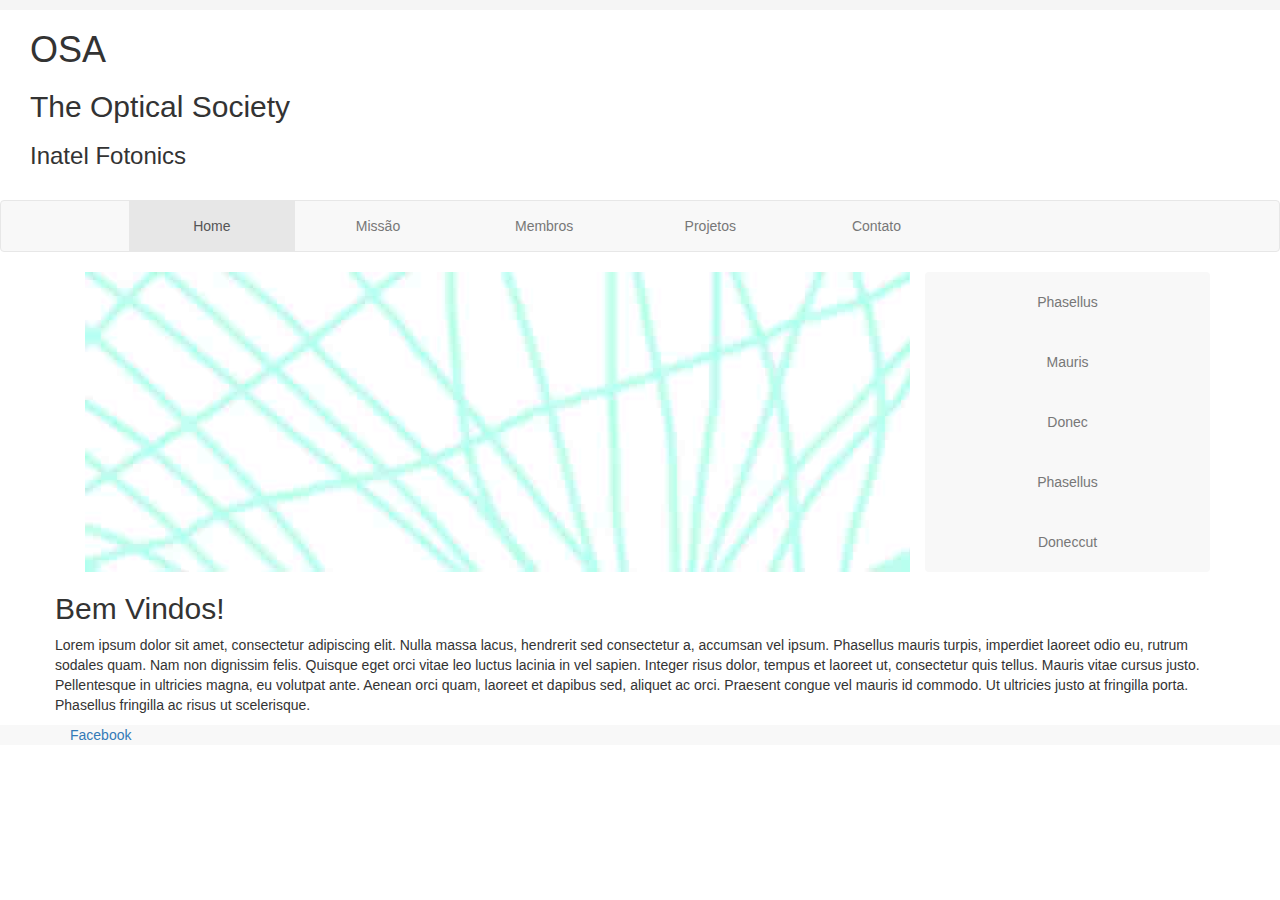
==== index.html @ 5f51836d "upload 1" ====
<!DOCTYPE html>
<html lang="en">
  <head>
    <meta charset="utf-8">
    <meta http-equiv="X-UA-Compatible" content="IE=edge">
    <meta name="viewport" content="width=device-width, initial-scale=1">
    <!-- The above 3 meta tags *must* come first in the head; any other head content must come *after* these tags -->
    <title>OSA</title>

    <!-- Bootstrap -->
    <link href="css/bootstrap.min.css" rel="stylesheet">

    <link rel="stylesheet" href="css/style.css">

    <!-- HTML5 shim and Respond.js for IE8 support of HTML5 elements and media queries -->
    <!-- WARNING: Respond.js doesn't work if you view the page via file:// -->
    <!--[if lt IE 9]>
      <script src="https://oss.maxcdn.com/html5shiv/3.7.3/html5shiv.min.js"></script>
      <script src="https://oss.maxcdn.com/respond/1.4.2/respond.min.js"></script>
    <![endif]-->
  </head>
  <body>

    <header id="cabecalho">
      <section class="headbar-color"></section>

      <div class="col-md-12 col-sm-12">
        <div id="titulo" class="col-md-3 col-sm-3">
          <h1>OSA</h1>
          <h2>The Optical Society</h2>
          <h3>Inatel Fotonics</h3>
        </div>
      </div>

    </header>

    <!-- Navigation section  -->
    <nav class="navbar navbar-default">

      <div class="">
        <ul class="nav navbar-nav navegacao">
          <li class="active"><a href="">Home</a></li>
          <li><a href="">Missão</a></li>
          <li><a href="">Membros</a></li>
          <li><a href="">Projetos</a></li>
          <li><a href="">Contato</a></li>
        </ul>
      </div>

    </nav>

    <!-- Home Section -->
    <section id="home">

      <div class="container">
        <div id="home-img" class="col-md-9 col-sm-9">
          <img src="image/teste.jpg" alt="">

        </div>

        <aside id="home-aside">

          <nav class="">
            <ul class="nav navbar-list">
              <li><a href="#">Phasellus</a></li>
              <li><a href="#">Mauris</a></li>
              <li><a href="#">Donec</a></li>
              <li><a href="#">Phasellus</a></li>
              <li><a href="#">Doneccut</a></li>
            </ul>
          </nav>
      </div>

      </aside>
    </section>

    <article class="">

      <div class="container">
        <div class="row">
          <h2>Bem Vindos!</h2>
          <div class="">
            <p>Lorem ipsum dolor sit amet, consectetur adipiscing elit. Nulla massa lacus, hendrerit sed consectetur a, accumsan vel ipsum. Phasellus mauris turpis, imperdiet laoreet odio eu, rutrum sodales quam. Nam non dignissim felis. Quisque eget orci vitae leo luctus lacinia in vel sapien. Integer risus dolor, tempus et laoreet ut, consectetur quis tellus. Mauris vitae cursus justo. Pellentesque in ultricies magna, eu volutpat ante. Aenean orci quam, laoreet et dapibus sed, aliquet ac orci. Praesent congue vel mauris id commodo. Ut ultricies justo at fringilla porta. Phasellus fringilla ac risus ut scelerisque.</p>

          </div>
        </div>
      </div>

    </article>


    <footer>
      <div class="container">
        <a href="#">Facebook</a>
      </div>
    </footer>

    <!-- jQuery (necessary for Bootstrap's JavaScript plugins) -->
    <script src="https://ajax.googleapis.com/ajax/libs/jquery/1.12.4/jquery.min.js"></script>
    <!-- Include all compiled plugins (below), or include individual files as needed -->
    <script src="js/bootstrap.min.js"></script>
  </body>
</html>
---- css/style.css ----
#cabecalho {
  min-height: 200px;
}

.headbar-color{
  background-color: #f5f5f5;
  height: 10px;
}

#cabecalho div {
  float: none;
}

.navegacao {
  width: 75%;
  padding-left: 10%;
}

.navegacao li{
  width: 20%;
  text-align: center;
}

#home-img {
  min-height: 300px;
  float: left;
}

#home-aside {
  float: left;
  width: 25%;
}

.navbar-list {
  background-color: #f8f8f8;
  border-color: #e7e7e7;
  border-radius: 4px;
  max-height: 300px;
}

.navbar-list > li > a {
  color: #777;
  padding-top: 20px;
  padding-bottom: 20px;
  text-align: center;
}
.navbar-list > li > a:hover {
  color: #333;
}

article {
  clear: both;
}

footer {
  background-color: #f8f8f8;
}
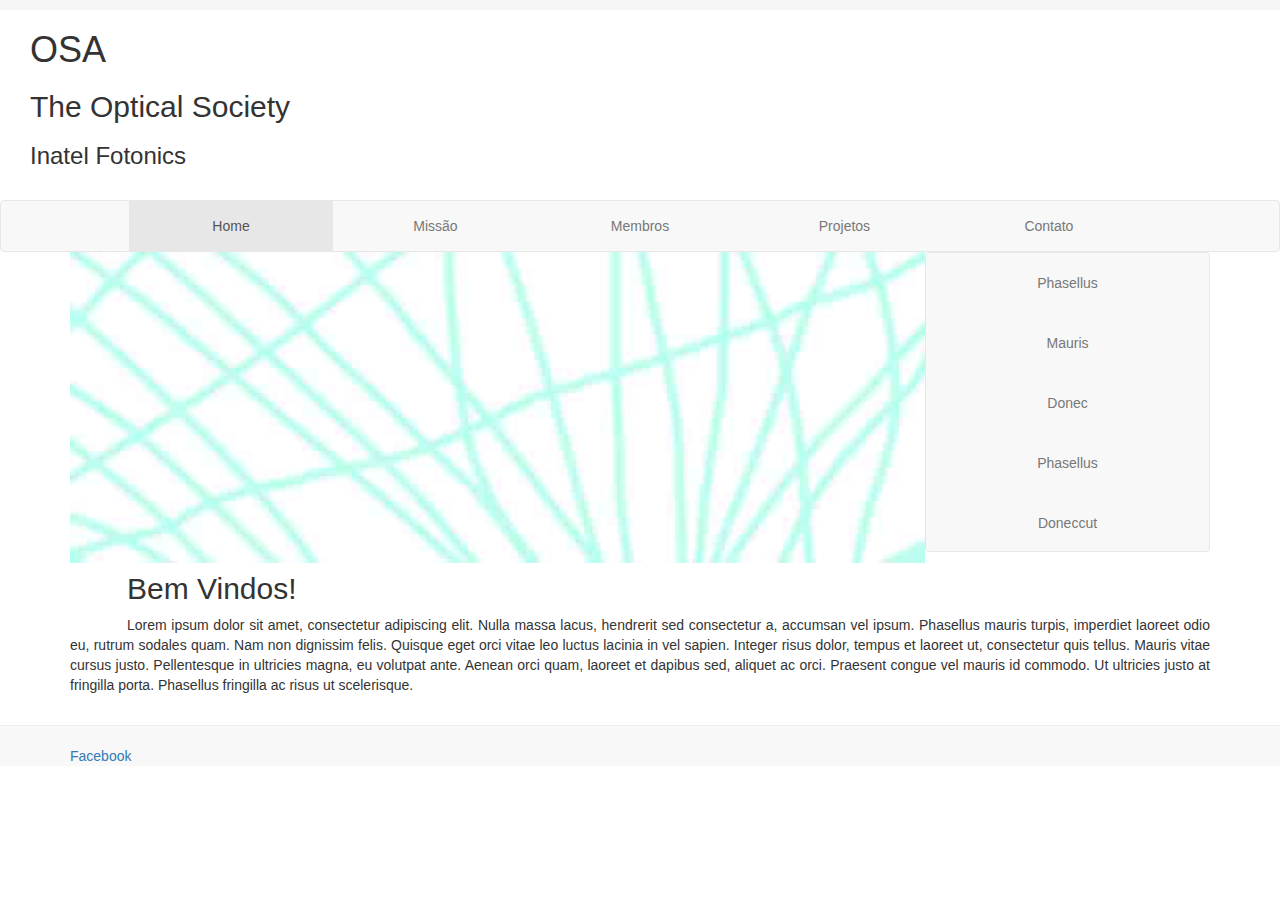
==== commit 7f817b6f: "Add files via upload" ====
--- a/index.html
+++ b/index.html
@@ -11,6 +11,8 @@
     <link href="css/bootstrap.min.css" rel="stylesheet">
 
     <link rel="stylesheet" href="css/style.css">
+    <link rel="stylesheet" href="css/homestyle.css">
+
 
     <!-- HTML5 shim and Respond.js for IE8 support of HTML5 elements and media queries -->
     <!-- WARNING: Respond.js doesn't work if you view the page via file:// -->
@@ -39,11 +41,11 @@
 
       <div class="">
         <ul class="nav navbar-nav navegacao">
-          <li class="active"><a href="">Home</a></li>
-          <li><a href="">Missão</a></li>
-          <li><a href="">Membros</a></li>
-          <li><a href="">Projetos</a></li>
-          <li><a href="">Contato</a></li>
+          <li class="active"><a href="index.html">Home</a></li>
+          <li><a href="missao.html">Missão</a></li>
+          <li><a href="membros.html">Membros</a></li>
+          <li><a href="projetos.html">Projetos</a></li>
+          <li><a href="contato.html">Contato</a></li>
         </ul>
       </div>
 
@@ -69,15 +71,15 @@
               <li><a href="#">Doneccut</a></li>
             </ul>
           </nav>
+        </aside>
       </div>
 
-      </aside>
     </section>
 
     <article class="">
 
       <div class="container">
-        <div class="row">
+        <div class="">
           <h2>Bem Vindos!</h2>
           <div class="">
             <p>Lorem ipsum dolor sit amet, consectetur adipiscing elit. Nulla massa lacus, hendrerit sed consectetur a, accumsan vel ipsum. Phasellus mauris turpis, imperdiet laoreet odio eu, rutrum sodales quam. Nam non dignissim felis. Quisque eget orci vitae leo luctus lacinia in vel sapien. Integer risus dolor, tempus et laoreet ut, consectetur quis tellus. Mauris vitae cursus justo. Pellentesque in ultricies magna, eu volutpat ante. Aenean orci quam, laoreet et dapibus sed, aliquet ac orci. Praesent congue vel mauris id commodo. Ut ultricies justo at fringilla porta. Phasellus fringilla ac risus ut scelerisque.</p>
@@ -90,6 +92,7 @@
 
 
     <footer>
+      <hr>
       <div class="container">
         <a href="#">Facebook</a>
       </div>
--- a/css/style.css
+++ b/css/style.css
@@ -12,47 +12,17 @@
   float: none;
 }
 
+.navbar{
+  margin: 0;
+}
+
 .navegacao {
-  width: 75%;
+  width: 100%;
   padding-left: 10%;
+  padding-right: 10%;
 }
 
 .navegacao li{
   width: 20%;
   text-align: center;
 }
-
-#home-img {
-  min-height: 300px;
-  float: left;
-}
-
-#home-aside {
-  float: left;
-  width: 25%;
-}
-
-.navbar-list {
-  background-color: #f8f8f8;
-  border-color: #e7e7e7;
-  border-radius: 4px;
-  max-height: 300px;
-}
-
-.navbar-list > li > a {
-  color: #777;
-  padding-top: 20px;
-  padding-bottom: 20px;
-  text-align: center;
-}
-.navbar-list > li > a:hover {
-  color: #333;
-}
-
-article {
-  clear: both;
-}
-
-footer {
-  background-color: #f8f8f8;
-}
--- a/css/homestyle.css
+++ b/css/homestyle.css
@@ -0,0 +1,59 @@
+
+
+#home-img {
+  height: 300px;
+  padding: 0;
+}
+
+#home-img img{
+  width: 100%;
+  height: fit-content;
+}
+
+#home-aside {
+  float: left;
+  width: 25%;
+}
+
+.navbar-list {
+  background-color: #f8f8f8;
+  border: 1px solid #e7e7e7;
+  border-radius: 4px;
+  max-height: 300px;
+}
+
+.navbar-list > li > a {
+  color: #777;
+  padding-top: 20px;
+  padding-bottom: 20px;
+  text-align: center;
+}
+.navbar-list > li > a:hover {
+  color: #333;
+}
+
+article {
+  clear: both;
+  text-align: justify;
+  text-indent: 5%;
+}
+
+footer {
+  background-color: #f8f8f8;
+}
+
+
+@media (max-width: 992px){
+
+  #home-img{
+    width: 100%;
+  }
+  #home-aside{
+    float: none;
+    width: auto;
+  }
+  .navbar-list{
+    display: -webkit-inline-box;
+    width: -webkit-fill-available;
+  }
+}
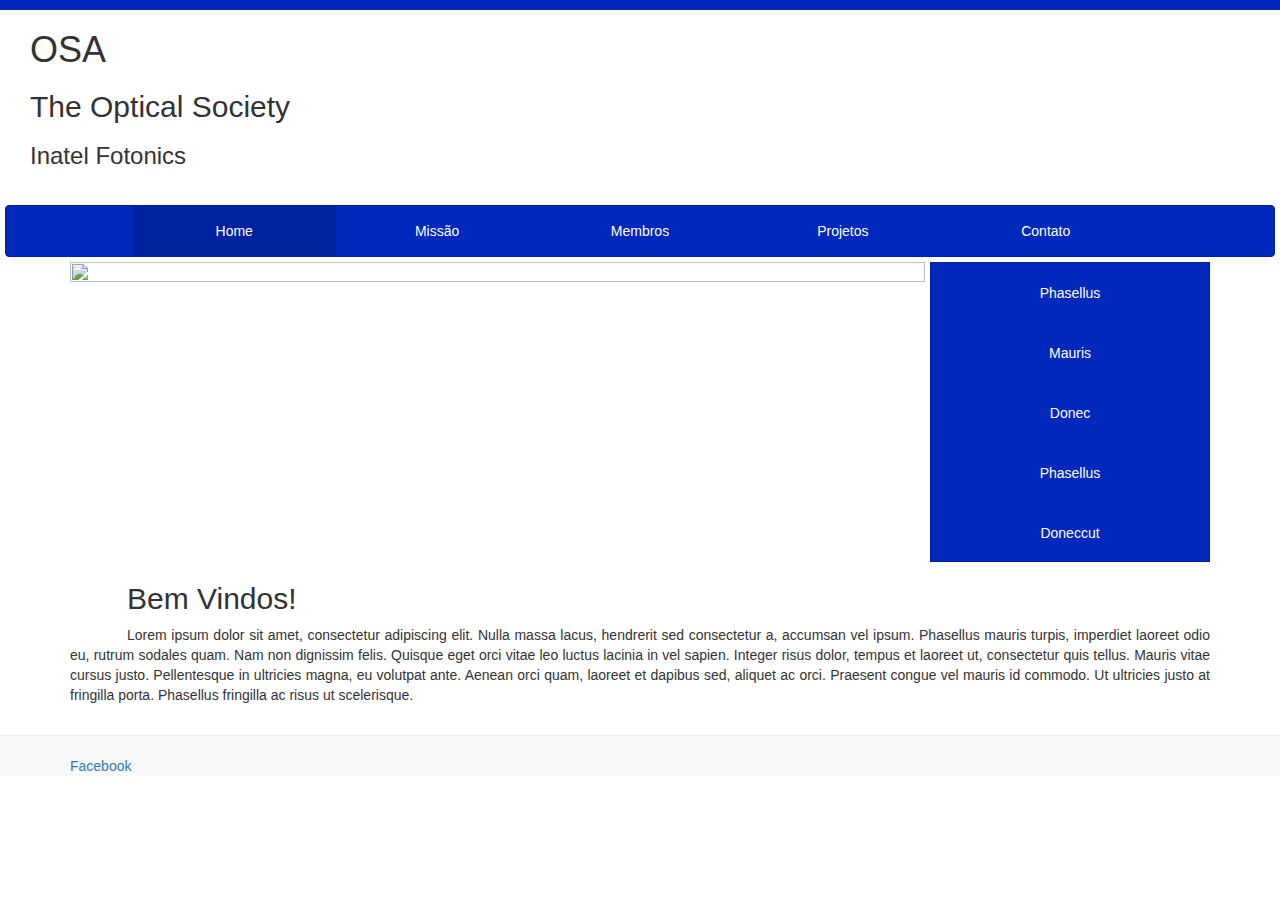
==== commit 56eba0e7: "Add files via upload" ====
--- a/index.html
+++ b/index.html
@@ -56,7 +56,7 @@
 
       <div class="container">
         <div id="home-img" class="col-md-9 col-sm-9">
-          <img src="image/teste.jpg" alt="">
+          <img src="image/teste2.jpg" alt="">
 
         </div>
 
--- a/css/style.css
+++ b/css/style.css
@@ -4,7 +4,7 @@
 }
 
 .headbar-color{
-  background-color: #f5f5f5;
+  background-color: #0028bb;
   height: 10px;
 }
 
@@ -13,7 +13,12 @@
 }
 
 .navbar{
-  margin: 0;
+  margin: 5px;
+}
+
+.navbar-default{
+  background-color: #0028bb;
+  border-color: #00229e;
 }
 
 .navegacao {
@@ -26,3 +31,10 @@
   width: 20%;
   text-align: center;
 }
+.navegacao li a:hover{
+  background-color: #00229e;
+}
+
+li a{
+  transition: all 0.5s;
+}
--- a/css/homestyle.css
+++ b/css/homestyle.css
@@ -13,17 +13,17 @@
 #home-aside {
   float: left;
   width: 25%;
+  padding-left: 5px;
 }
 
 .navbar-list {
-  background-color: #f8f8f8;
-  border: 1px solid #e7e7e7;
-  border-radius: 4px;
+  background-color: #0028bb;
+  border: 1px solid #00229e;
   max-height: 300px;
 }
 
 .navbar-list > li > a {
-  color: #777;
+  color: #fff;
   padding-top: 20px;
   padding-bottom: 20px;
   text-align: center;
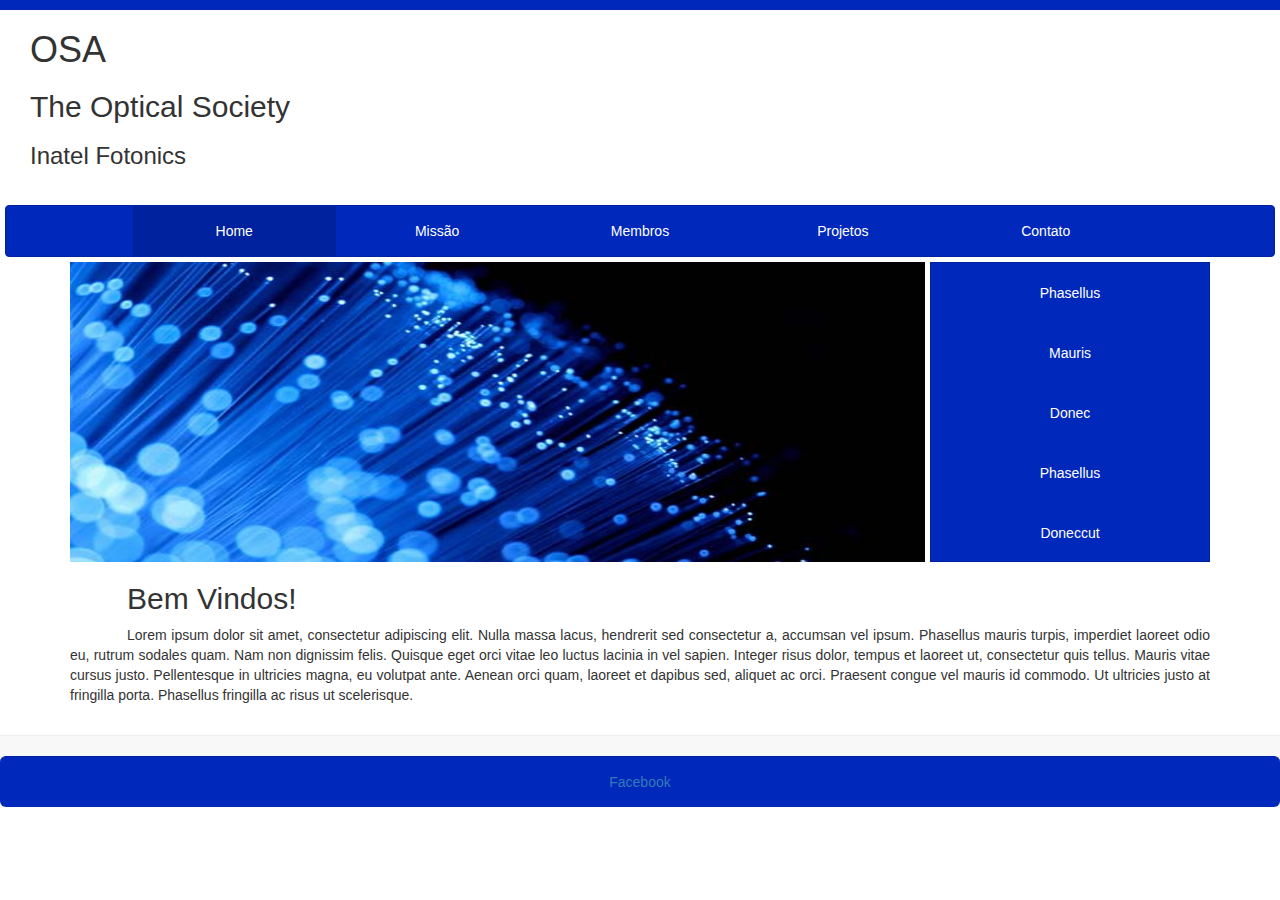
==== commit dbbbd03a: "Correções na página de projetos" ====
--- a/index.html
+++ b/index.html
@@ -93,7 +93,7 @@
 
     <footer>
       <hr>
-      <div class="container">
+      <div class="container footer modal-footer ">
         <a href="#">Facebook</a>
       </div>
     </footer>
--- a/css/style.css
+++ b/css/style.css
@@ -38,3 +38,11 @@
 li a{
   transition: all 0.5s;
 }
+
+.footer{
+  text-align: center;
+  background: #0028bb;
+  width: 100%;
+  border-color: #00229e;
+  border-radius: 6px;
+}
--- a/css/homestyle.css
+++ b/css/homestyle.css
@@ -7,7 +7,7 @@
 
 #home-img img{
   width: 100%;
-  height: fit-content;
+  height: 100%;
 }
 
 #home-aside {
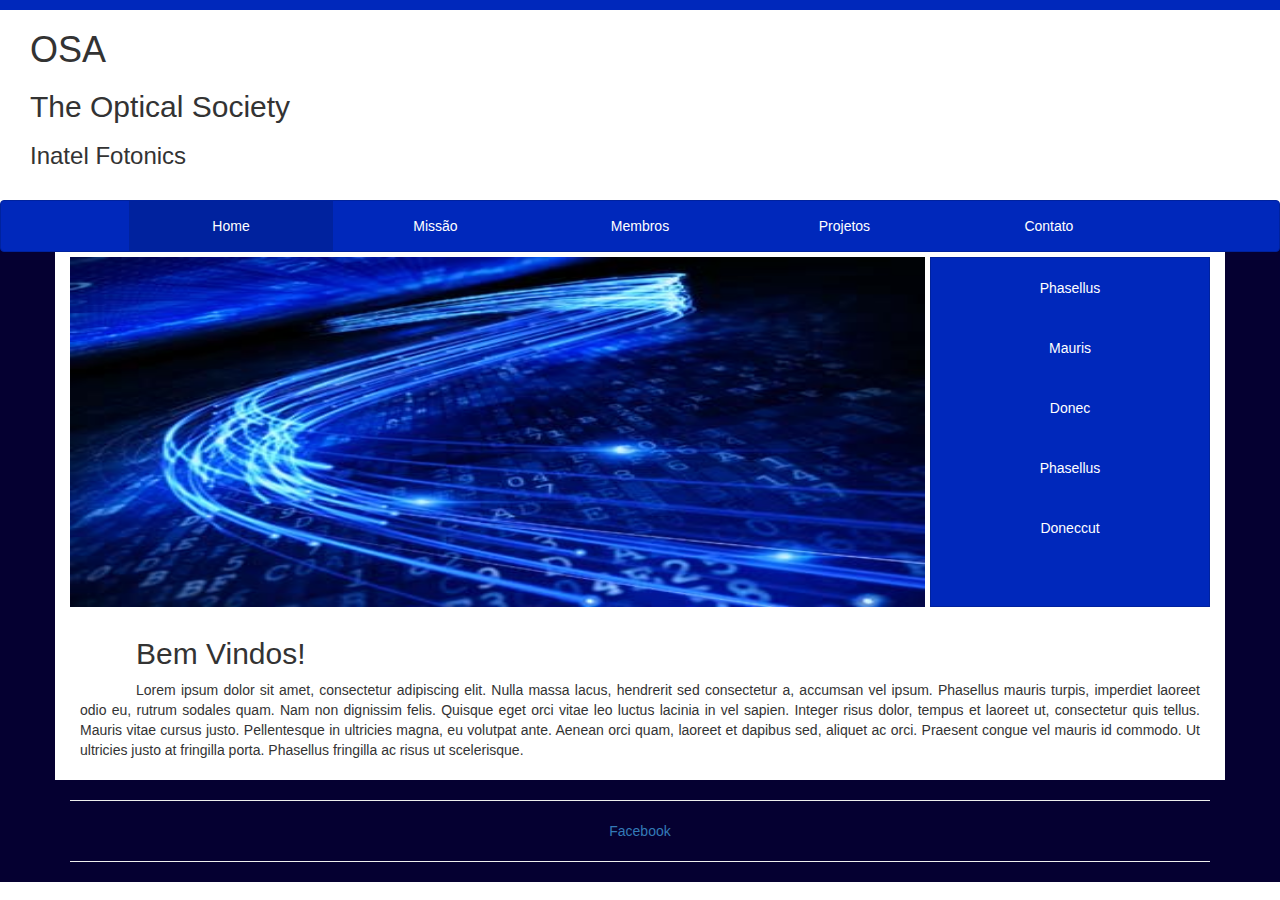
==== commit 8d487019: "mudança na estrutura padrão, ajuste do footer, imghome.js, imagens adcioandas" ====
--- a/index.html
+++ b/index.html
@@ -52,55 +52,63 @@
     </nav>
 
     <!-- Home Section -->
-    <section id="home">
+    <div class="background">
+      <div class="container">
+        <section id="home">
 
-      <div class="container">
-        <div id="home-img" class="col-md-9 col-sm-9">
-          <img src="image/teste2.jpg" alt="">
+          <div id="home-container">
+            <div id="home-img" class="col-md-9 col-sm-9">
+              <img class="news-img" src="image/teste2.jpg" alt="">
 
+            </div>
+
+            <aside id="home-aside">
+              <ul class="nav navbar-list">
+                <li><a href="#">Phasellus</a></li>
+                <li><a href="#">Mauris</a></li>
+                <li><a href="#">Donec</a></li>
+                <li><a href="#">Phasellus</a></li>
+                <li><a href="#">Doneccut</a></li>
+              </ul>
+
+            </aside>
+
+          </div>
+
+        </section>
+
+        <article class="">
+          <div class="bem-vindo">
+            <h2>Bem Vindos!</h2>
+            <div class="">
+              <p>Lorem ipsum dolor sit amet, consectetur adipiscing elit. Nulla massa lacus, hendrerit sed consectetur a, accumsan vel ipsum. Phasellus mauris turpis, imperdiet laoreet odio eu, rutrum sodales quam. Nam non dignissim felis. Quisque eget orci vitae leo luctus lacinia in vel sapien. Integer risus dolor, tempus et laoreet ut, consectetur quis tellus. Mauris vitae cursus justo. Pellentesque in ultricies magna, eu volutpat ante. Aenean orci quam, laoreet et dapibus sed, aliquet ac orci. Praesent congue vel mauris id commodo. Ut ultricies justo at fringilla porta. Phasellus fringilla ac risus ut scelerisque.</p>
+
+            </div>
+
+          </div>
+
+        </article>
+
+
+
+      </div>
+
+      <footer>
+        <div id="footer-container" class="container">
+          <hr>
+          <a href="#">Facebook</a>
+          <hr>
         </div>
 
-        <aside id="home-aside">
+      </footer>
 
-          <nav class="">
-            <ul class="nav navbar-list">
-              <li><a href="#">Phasellus</a></li>
-              <li><a href="#">Mauris</a></li>
-              <li><a href="#">Donec</a></li>
-              <li><a href="#">Phasellus</a></li>
-              <li><a href="#">Doneccut</a></li>
-            </ul>
-          </nav>
-        </aside>
-      </div>
+    </div>
 
-    </section>
-
-    <article class="">
-
-      <div class="container">
-        <div class="">
-          <h2>Bem Vindos!</h2>
-          <div class="">
-            <p>Lorem ipsum dolor sit amet, consectetur adipiscing elit. Nulla massa lacus, hendrerit sed consectetur a, accumsan vel ipsum. Phasellus mauris turpis, imperdiet laoreet odio eu, rutrum sodales quam. Nam non dignissim felis. Quisque eget orci vitae leo luctus lacinia in vel sapien. Integer risus dolor, tempus et laoreet ut, consectetur quis tellus. Mauris vitae cursus justo. Pellentesque in ultricies magna, eu volutpat ante. Aenean orci quam, laoreet et dapibus sed, aliquet ac orci. Praesent congue vel mauris id commodo. Ut ultricies justo at fringilla porta. Phasellus fringilla ac risus ut scelerisque.</p>
-
-          </div>
-        </div>
-      </div>
-
-    </article>
-
-
-    <footer>
-      <hr>
-      <div class="container footer modal-footer ">
-        <a href="#">Facebook</a>
-      </div>
-    </footer>
 
     <!-- jQuery (necessary for Bootstrap's JavaScript plugins) -->
     <script src="https://ajax.googleapis.com/ajax/libs/jquery/1.12.4/jquery.min.js"></script>
     <!-- Include all compiled plugins (below), or include individual files as needed -->
     <script src="js/bootstrap.min.js"></script>
+    <script src="js/imghome.js"></script>
   </body>
 </html>
--- a/css/style.css
+++ b/css/style.css
@@ -13,7 +13,7 @@
 }
 
 .navbar{
-  margin: 5px;
+  margin: 0;
 }
 
 .navbar-default{
@@ -39,10 +39,22 @@
   transition: all 0.5s;
 }
 
-.footer{
+.background{
+  background-color: #050031;
+  padding-top: 5px;
+  margin-top: -5px;
+}
+
+.container{
+  background-color: #fff;
+}
+
+footer{
   text-align: center;
-  background: #0028bb;
-  width: 100%;
-  border-color: #00229e;
-  border-radius: 6px;
+  background-color: #050031;
 }
+
+#footer-container{
+  background-color: transparent;
+
+}
--- a/css/homestyle.css
+++ b/css/homestyle.css
@@ -1,16 +1,25 @@
 
 
+#home{
+  margin-top: 5px;
+}
+
+#home-container{
+  height: 350px;
+}
+
 #home-img {
-  height: 300px;
+  height: inherit;
   padding: 0;
 }
 
 #home-img img{
+  height: inherit;
   width: 100%;
-  height: 100%;
 }
 
 #home-aside {
+  height: inherit;
   float: left;
   width: 25%;
   padding-left: 5px;
@@ -19,7 +28,7 @@
 .navbar-list {
   background-color: #0028bb;
   border: 1px solid #00229e;
-  max-height: 300px;
+  height: inherit;
 }
 
 .navbar-list > li > a {
@@ -38,22 +47,11 @@
   text-indent: 5%;
 }
 
-footer {
-  background-color: #f8f8f8;
+.bem-vindo {
+  padding: 10px;
 }
 
 
 @media (max-width: 992px){
 
-  #home-img{
-    width: 100%;
-  }
-  #home-aside{
-    float: none;
-    width: auto;
-  }
-  .navbar-list{
-    display: -webkit-inline-box;
-    width: -webkit-fill-available;
-  }
 }
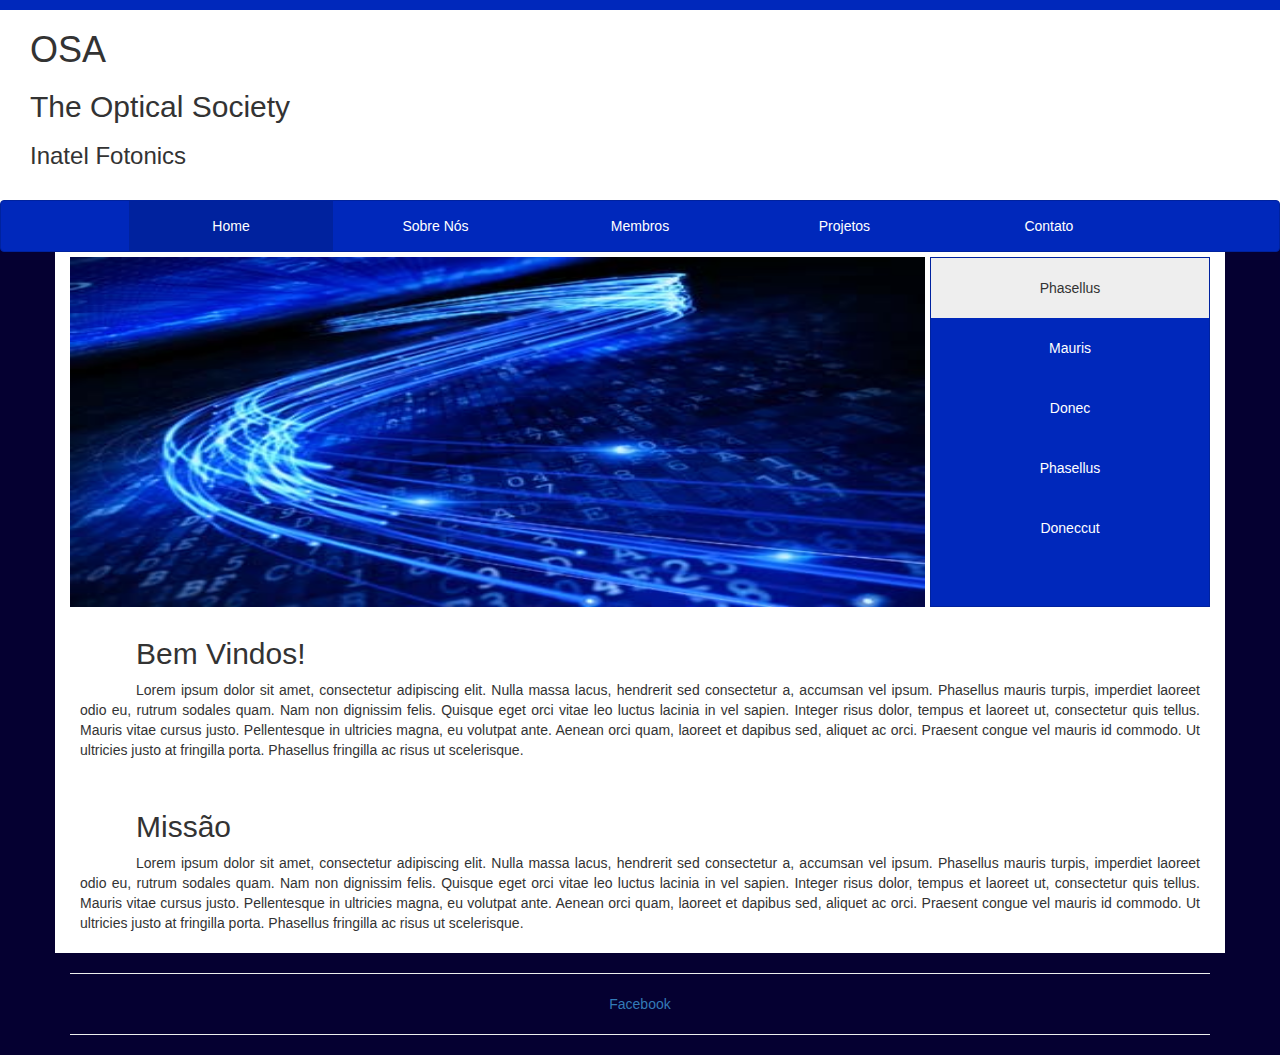
==== commit b5736fa2: "js mudaça de foto e outras paradas" ====
--- a/index.html
+++ b/index.html
@@ -1,114 +1,121 @@
 <!DOCTYPE html>
-<html lang="en">
-  <head>
-    <meta charset="utf-8">
-    <meta http-equiv="X-UA-Compatible" content="IE=edge">
-    <meta name="viewport" content="width=device-width, initial-scale=1">
-    <!-- The above 3 meta tags *must* come first in the head; any other head content must come *after* these tags -->
-    <title>OSA</title>
+<html lang="pt-br">
+    <head>
+        <meta charset="utf-8">
+        <meta http-equiv="X-UA-Compatible" content="IE=edge">
+        <meta name="viewport" content="width=device-width, initial-scale=1">
+        <!-- The above 3 meta tags *must* come first in the head; any other head content must come *after* these tags -->
+        <title>OSA</title>
 
-    <!-- Bootstrap -->
-    <link href="css/bootstrap.min.css" rel="stylesheet">
+        <!-- Bootstrap -->
+        <link href="css/bootstrap.min.css" rel="stylesheet">
 
-    <link rel="stylesheet" href="css/style.css">
-    <link rel="stylesheet" href="css/homestyle.css">
+        <link rel="stylesheet" href="css/style.css">
+        <link rel="stylesheet" href="css/homestyle.css">
 
 
-    <!-- HTML5 shim and Respond.js for IE8 support of HTML5 elements and media queries -->
-    <!-- WARNING: Respond.js doesn't work if you view the page via file:// -->
-    <!--[if lt IE 9]>
-      <script src="https://oss.maxcdn.com/html5shiv/3.7.3/html5shiv.min.js"></script>
-      <script src="https://oss.maxcdn.com/respond/1.4.2/respond.min.js"></script>
-    <![endif]-->
-  </head>
-  <body>
+        <!-- HTML5 shim and Respond.js for IE8 support of HTML5 elements and media queries -->
+        <!-- WARNING: Respond.js doesn't work if you view the page via file:// -->
+        <!--[if lt IE 9]>
+        <script src="https://oss.maxcdn.com/html5shiv/3.7.3/html5shiv.min.js"></script>
+        <script src="https://oss.maxcdn.com/respond/1.4.2/respond.min.js"></script>
+        <![endif]-->
+    </head>
+    <body>
 
-    <header id="cabecalho">
-      <section class="headbar-color"></section>
+        <header id="cabecalho">
+            <section class="headbar-color"></section>
 
-      <div class="col-md-12 col-sm-12">
-        <div id="titulo" class="col-md-3 col-sm-3">
-          <h1>OSA</h1>
-          <h2>The Optical Society</h2>
-          <h3>Inatel Fotonics</h3>
-        </div>
-      </div>
+            <div class="col-md-12 col-sm-12">
+                <div id="titulo" class="col-md-3 col-sm-3">
+                    <h1>OSA</h1>
+                    <h2>The Optical Society</h2>
+                    <h3>Inatel Fotonics</h3>
+                </div>
+            </div>
 
-    </header>
+        </header>
 
-    <!-- Navigation section  -->
-    <nav class="navbar navbar-default">
+        <!-- Navigation section  -->
+        <nav class="navbar navbar-default">
 
-      <div class="">
-        <ul class="nav navbar-nav navegacao">
-          <li class="active"><a href="index.html">Home</a></li>
-          <li><a href="missao.html">Missão</a></li>
-          <li><a href="membros.html">Membros</a></li>
-          <li><a href="projetos.html">Projetos</a></li>
-          <li><a href="contato.html">Contato</a></li>
-        </ul>
-      </div>
+            <div class="">
+                <ul class="nav navbar-nav navegacao">
+                    <li class="active"><a href="index.html">Home</a></li>
+                    <li><a href="sobrenos.html">Sobre Nós</a></li>
+                    <li><a href="membros.html">Membros</a></li>
+                    <li><a href="projetos.html">Projetos</a></li>
+                    <li><a href="contato.html">Contato</a></li>
+                </ul>
+            </div>
 
-    </nav>
+        </nav>
 
-    <!-- Home Section -->
-    <div class="background">
-      <div class="container">
-        <section id="home">
+        <!-- Home Section -->
+        <div class="background">
+            <div class="container">
+                <section id="home">
 
-          <div id="home-container">
-            <div id="home-img" class="col-md-9 col-sm-9">
-              <img class="news-img" src="image/teste2.jpg" alt="">
+                    <div id="home-container">
+                        <div id="home-img" class="col-md-9 col-sm-9">
+                            <img class="news-img" src="image/teste2.jpg" alt="">
+
+                        </div>
+
+                        <aside id="home-aside">
+                            <ul class="nav navbar-list">
+                                <li><a class="op" href="#" onclick="trocarImagem(0)">Phasellus</a></li>
+                                <li><a class="op" href="#" onclick="trocarImagem(1)">Mauris</a></li>
+                                <li><a class="op" href="#" onclick="trocarImagem(2)">Donec</a></li>
+                                <li><a class="op" href="#" onclick="trocarImagem(3)">Phasellus</a></li>
+                                <li><a class="op" href="#" onclick="trocarImagem(4)">Doneccut</a></li>
+                            </ul>
+
+                        </aside>
+
+                    </div>
+
+                </section>
+
+                <article class="">
+                    <div class="bem-vindo">
+                        <h2>Bem Vindos!</h2>
+                        <div class="">
+                            <p>Lorem ipsum dolor sit amet, consectetur adipiscing elit. Nulla massa lacus, hendrerit sed consectetur a, accumsan vel ipsum. Phasellus mauris turpis, imperdiet laoreet odio eu, rutrum sodales quam. Nam non dignissim felis. Quisque eget orci vitae leo luctus lacinia in vel sapien. Integer risus dolor, tempus et laoreet ut, consectetur quis tellus. Mauris vitae cursus justo. Pellentesque in ultricies magna, eu volutpat ante. Aenean orci quam, laoreet et dapibus sed, aliquet ac orci. Praesent congue vel mauris id commodo. Ut ultricies justo at fringilla porta. Phasellus fringilla ac risus ut scelerisque.</p>
+
+                        </div>
+
+                    </div>
+                    <div class="bem-vindo">
+                        <h2>Missão</h2>
+                        <div class="">
+                            <p>Lorem ipsum dolor sit amet, consectetur adipiscing elit. Nulla massa lacus, hendrerit sed consectetur a, accumsan vel ipsum. Phasellus mauris turpis, imperdiet laoreet odio eu, rutrum sodales quam. Nam non dignissim felis. Quisque eget orci vitae leo luctus lacinia in vel sapien. Integer risus dolor, tempus et laoreet ut, consectetur quis tellus. Mauris vitae cursus justo. Pellentesque in ultricies magna, eu volutpat ante. Aenean orci quam, laoreet et dapibus sed, aliquet ac orci. Praesent congue vel mauris id commodo. Ut ultricies justo at fringilla porta. Phasellus fringilla ac risus ut scelerisque.</p>
+
+                        </div>
+
+                    </div>
+
+                </article>
+
 
             </div>
 
-            <aside id="home-aside">
-              <ul class="nav navbar-list">
-                <li><a href="#">Phasellus</a></li>
-                <li><a href="#">Mauris</a></li>
-                <li><a href="#">Donec</a></li>
-                <li><a href="#">Phasellus</a></li>
-                <li><a href="#">Doneccut</a></li>
-              </ul>
+            <footer>
+                <div id="footer-container" class="container">
+                    <hr>
+                    <a href="#">Facebook</a>
+                    <hr>
+                </div>
 
-            </aside>
+            </footer>
 
-          </div>
-
-        </section>
-
-        <article class="">
-          <div class="bem-vindo">
-            <h2>Bem Vindos!</h2>
-            <div class="">
-              <p>Lorem ipsum dolor sit amet, consectetur adipiscing elit. Nulla massa lacus, hendrerit sed consectetur a, accumsan vel ipsum. Phasellus mauris turpis, imperdiet laoreet odio eu, rutrum sodales quam. Nam non dignissim felis. Quisque eget orci vitae leo luctus lacinia in vel sapien. Integer risus dolor, tempus et laoreet ut, consectetur quis tellus. Mauris vitae cursus justo. Pellentesque in ultricies magna, eu volutpat ante. Aenean orci quam, laoreet et dapibus sed, aliquet ac orci. Praesent congue vel mauris id commodo. Ut ultricies justo at fringilla porta. Phasellus fringilla ac risus ut scelerisque.</p>
-
-            </div>
-
-          </div>
-
-        </article>
+        </div>
 
 
-
-      </div>
-
-      <footer>
-        <div id="footer-container" class="container">
-          <hr>
-          <a href="#">Facebook</a>
-          <hr>
-        </div>
-
-      </footer>
-
-    </div>
-
-
-    <!-- jQuery (necessary for Bootstrap's JavaScript plugins) -->
-    <script src="https://ajax.googleapis.com/ajax/libs/jquery/1.12.4/jquery.min.js"></script>
-    <!-- Include all compiled plugins (below), or include individual files as needed -->
-    <script src="js/bootstrap.min.js"></script>
-    <script src="js/imghome.js"></script>
-  </body>
+        <!-- jQuery (necessary for Bootstrap's JavaScript plugins) -->
+        <script src="https://ajax.googleapis.com/ajax/libs/jquery/1.12.4/jquery.min.js"></script>
+        <!-- Include all compiled plugins (below), or include individual files as needed -->
+        <script src="js/bootstrap.min.js"></script>
+        <script src="js/imghome.js"></script>
+    </body>
 </html>
--- a/css/style.css
+++ b/css/style.css
@@ -1,3 +1,7 @@
+
+body {
+  text-align: justify;
+}
 
 #cabecalho {
   min-height: 200px;
--- a/css/homestyle.css
+++ b/css/homestyle.css
@@ -32,26 +32,33 @@
 }
 
 .navbar-list > li > a {
-  color: #fff;
-  padding-top: 20px;
-  padding-bottom: 20px;
-  text-align: center;
+    color: #fff;
+    padding-top: 20px;
+    padding-bottom: 20px;
+    text-align: center;
 }
-.navbar-list > li > a:hover {
-  color: #333;
+.navbar-list > li > a:hover,
+.navbar-list > li > a:focus {
+    color: #333;
 }
 
 article {
-  clear: both;
-  text-align: justify;
-  text-indent: 5%;
+    clear: both;
+    text-align: justify;
+    text-indent: 5%;
 }
 
 .bem-vindo {
-  padding: 10px;
+    padding: 10px;
 }
 
 
 @media (max-width: 992px){
 
 }
+
+.ativo{
+    background: whitesmoke;
+    transform: scale(1.05) ;
+    border-radius: 4px;
+}
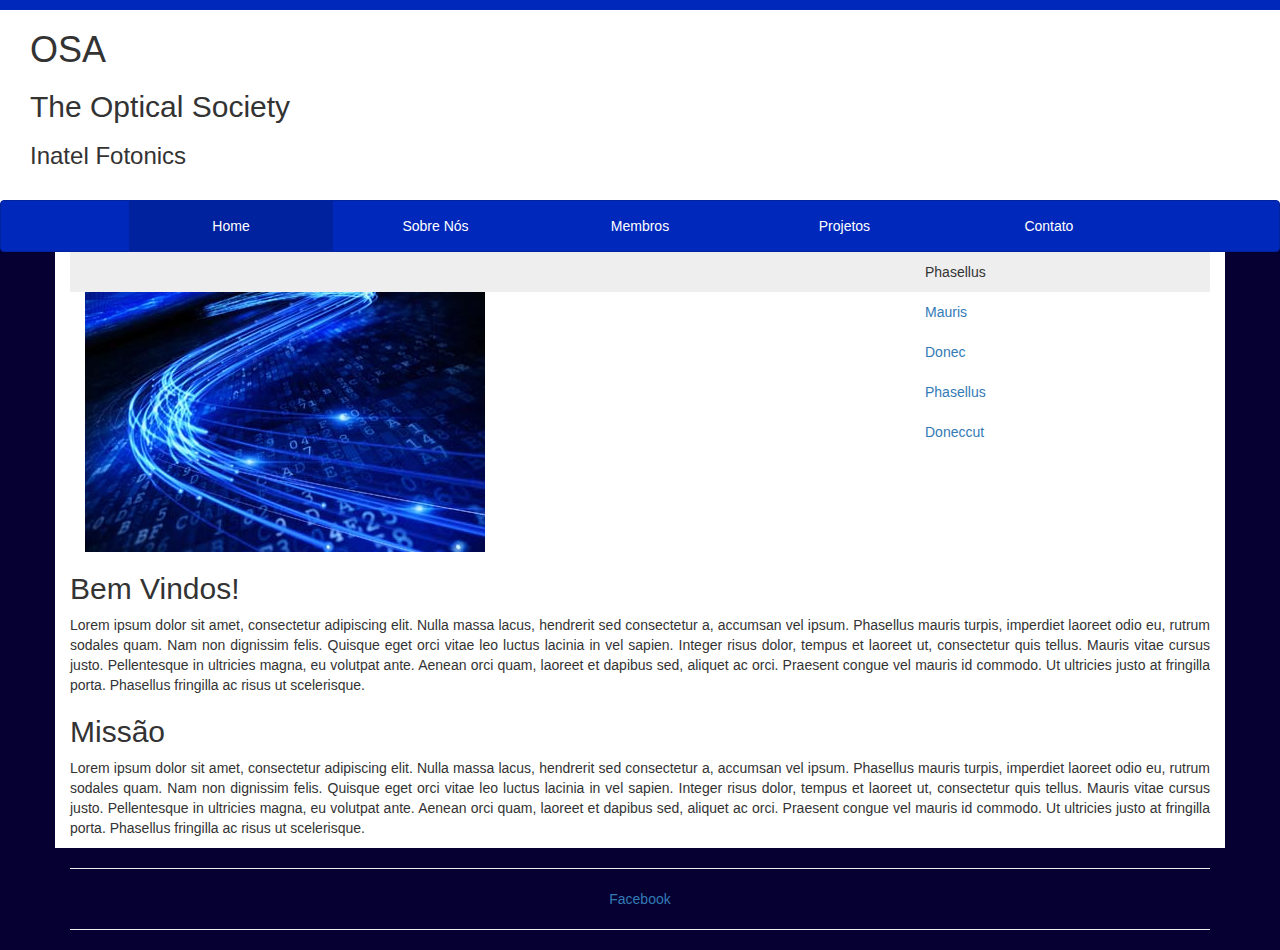
==== commit 83b34771: "sobrenos e contato" ====
--- a/index.html
+++ b/index.html
@@ -11,7 +11,7 @@
         <link href="css/bootstrap.min.css" rel="stylesheet">
 
         <link rel="stylesheet" href="css/style.css">
-        <link rel="stylesheet" href="css/homestyle.css">
+        <link rel="stylesheet" href="css/style-home.css">
 
 
         <!-- HTML5 shim and Respond.js for IE8 support of HTML5 elements and media queries -->
